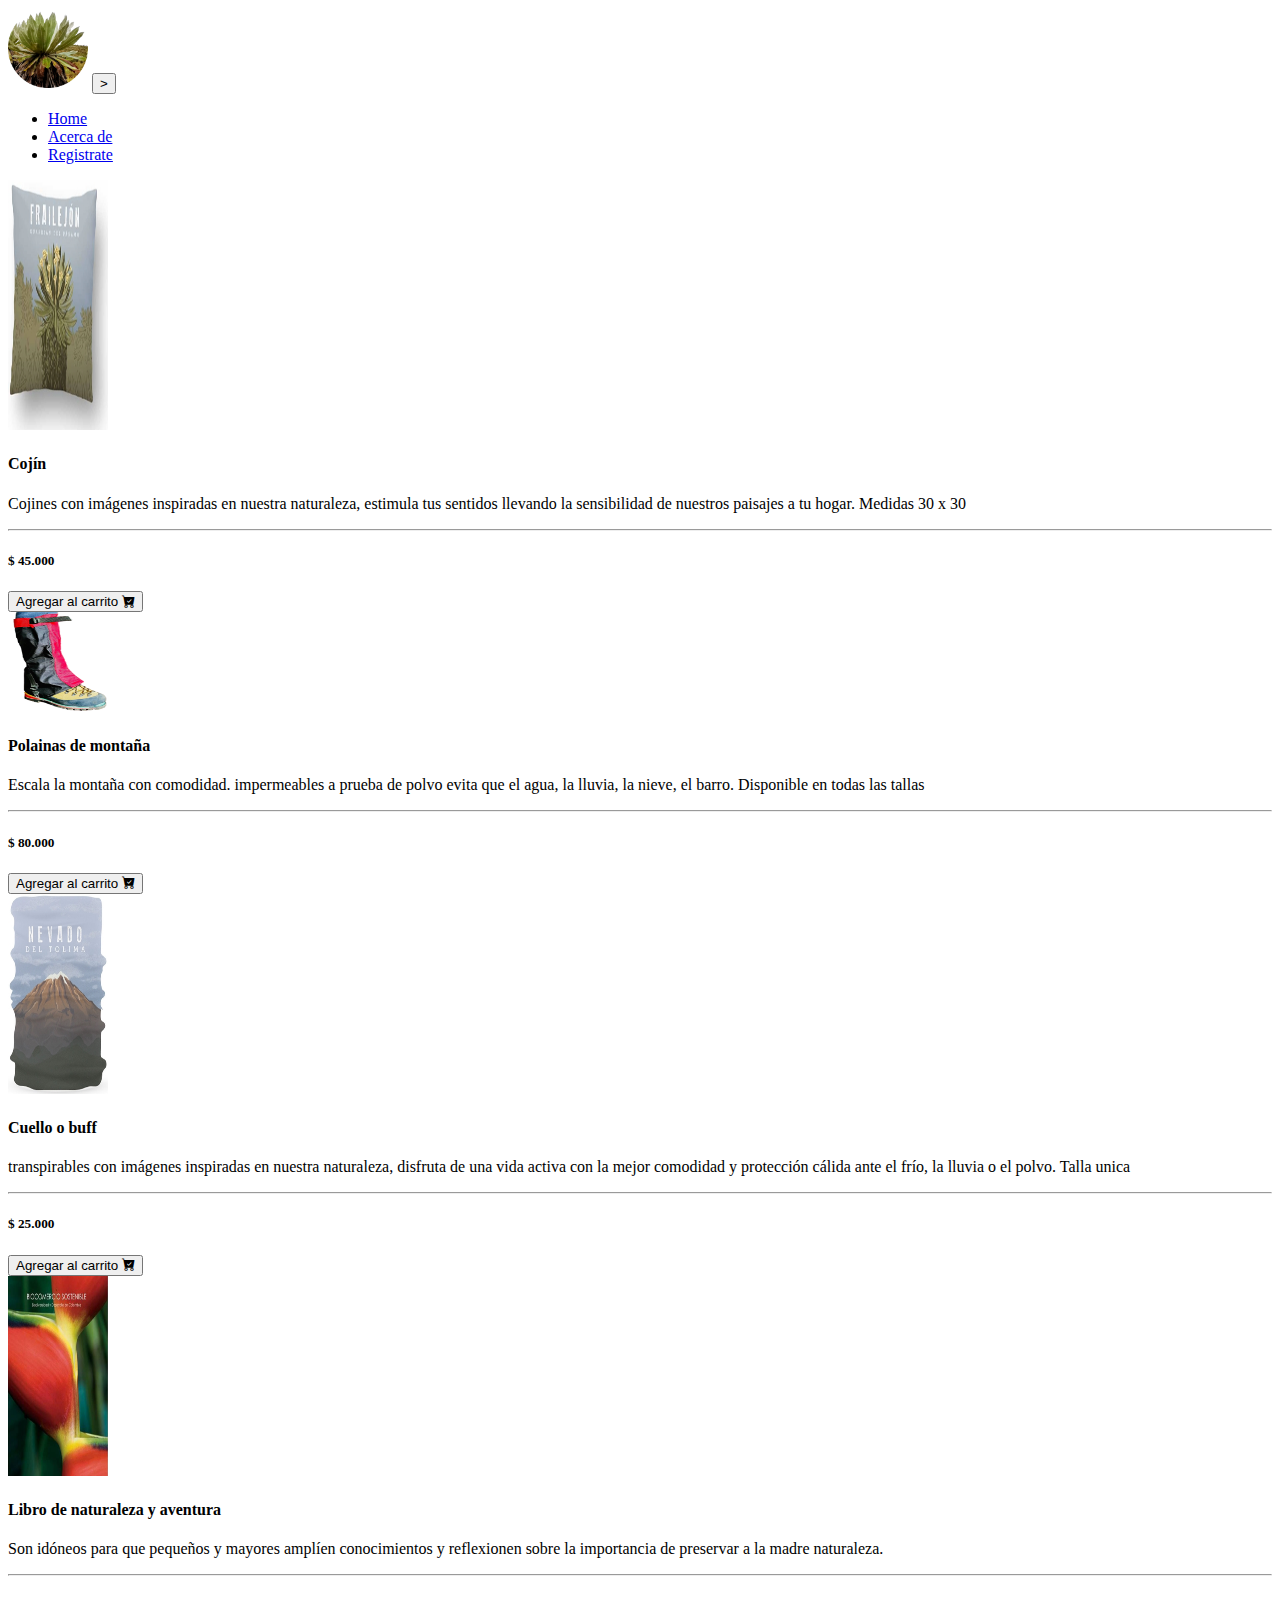
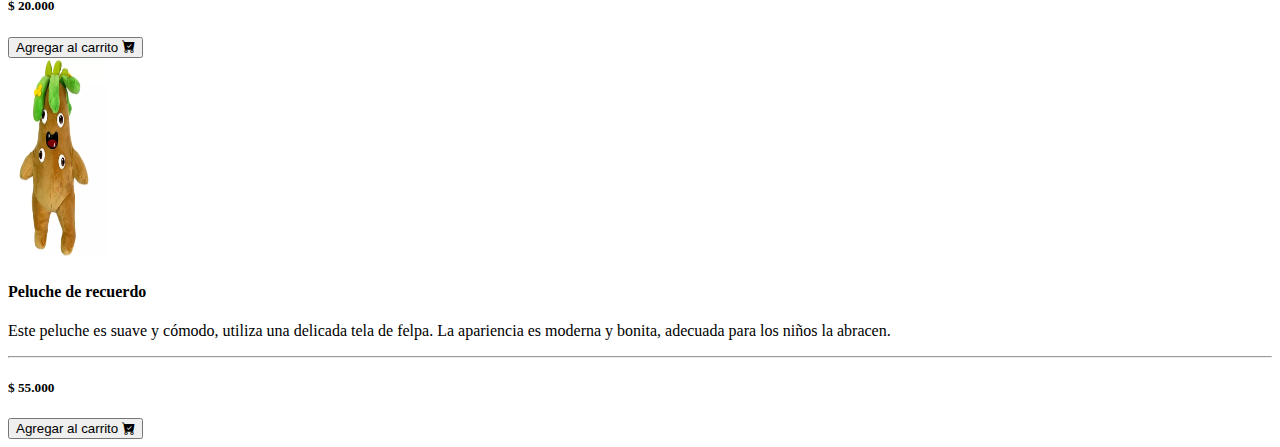
==== src/views/tienda.html @ 35c41cda "se crea tienda" ====
<!DOCTYPE html>
<html lang="en">
  <head>
    <meta charset="UTF-8" />
    <meta name="viewport" content="width=device-width, initial-scale=1.0" />
    <title>Document</title>
    <link
      href="https://cdn.jsdelivr.net/npm/bootstrap@5.3.2/dist/css/bootstrap.min.css"
      rel="stylesheet"
      integrity="sha384-T3c6CoIi6uLrA9TneNEoa7RxnatzjcDSCmG1MXxSR1GAsXEV/Dwwykc2MPK8M2HN"
      crossorigin="anonymous"
    />
    <link
      rel="stylesheet"
      href="https://cdn.jsdelivr.net/npm/bootstrap-icons@1.11.3/font/bootstrap-icons.min.css"
    />
  </head>
  <body>
    <header>
      <nav class="navbar navbar-expand-lg fondomenu">
        <div class="container-fluid">
          <a class="navbar-brand" href="#"
            ><img
              src="../../assets/img/logoreal.png"
              alt="logo"
              class="img-fluid"
              width="80"
              height="80"
          /></a>
          <button
            class="navbar-toggler"
            type="button"
            data-bs-toggle="collapse"
            data-bs-target="#navbarNav"
            aria-controls="navbarNav"
            aria-expanded="false"
            aria-label="Toggle navigation"
          >
            >
            <span class="navbar-toggler-icon"></span>
          </button>
          <div class="collapse navbar-collapse" id="navbarNav">
            <ul class="navbar-nav">
              <li class="nav-item">
                <a class="nav-link active" aria-current="page" href="#">Home</a>
              </li>
              <li class="nav-item">
                <a class="nav-link" href="#">Acerca de</a>
              </li>
              <li class="nav-item">
                <a class="nav-link" href="#">Registrate</a>
              </li>
            </ul>
          </div>
        </div>
      </nav>
    </header>

    <main>
      <section class="container">
        <div
          class="row row-cols-1 row-cols-md-5 text-center justify-content-center"
        >
          <div class="col">
            <div class="card p-3">
              <img
                src="../../assets/img/Cojín.jpg"
                alt="producto 1"
                class="img-fluid" width="100" height="250"
              />
              <h4>Cojín</h4>
              <p>
                Cojines con imágenes inspiradas en nuestra naturaleza, estimula
                tus sentidos llevando la sensibilidad de nuestros paisajes a tu
                hogar.
                
                
                Medidas 30 x 30
              </p>
              <hr />
              <h5 class="fw-bold">$ 45.000</h5>
              <button type="button" class="btn btn-primary">
                Agregar al carrito <i class="bi bi-cart-check-fill"></i>
              </button>
            </div>
          </div>
          <div class="col">
            <div class="card p-3">
              <img
                src="../../assets/img/polainas montaña.png"
                alt="producto 2"
                class="img-fluid" width="100" height="100"
                h-50
              />
              <h4>Polainas de montaña</h4>
              <p>
                Escala la montaña con comodidad. impermeables a prueba de polvo evita que el agua, la lluvia, la
                nieve, el barro. Disponible en todas las tallas
              </p>
              <hr />
              <h5 class="fw-bold">$ 80.000</h5>
              <button type="button" class="btn btn-primary">
                Agregar al carrito <i class="bi bi-cart-check-fill"></i>
              </button>
            </div>
          </div>
          <div class="col">
            <div class="card p-3">
              <img
                src="../../assets/img/cuello o buff.jpg"
                alt="producto 3"
                class="img-fluid" width="100" height="200"
              />
              <h4>Cuello o buff</h4>
              <p>
                transpirables con imágenes inspiradas en nuestra naturaleza,
                disfruta de una vida activa con la mejor comodidad y protección
                cálida ante el frío, la lluvia o el polvo. Talla unica
              </p>
              <hr />
              <h5 class="fw-bold">$ 25.000</h5>
              <button type="button" class="btn btn-primary">
                Agregar al carrito <i class="bi bi-cart-check-fill"></i>
              </button>
            </div>
          </div>
          <div class="col">
            <div class="card p-3">
              <img
                src="../../assets/img/libro.jpg"
                alt="producto 4"
                class="img-fluid" width="100" height="200"
              />
              <h4>Libro de naturaleza y aventura</h4>
              <p>
                Son idóneos para que pequeños y mayores amplíen
                conocimientos y reflexionen sobre la importancia de preservar a
                la madre naturaleza.
              </p>
              <hr />
              <h5 class="fw-bold">$ 20.000</h5>
              <button type="button" class="btn btn-primary">
                Agregar al carrito <i class="bi bi-cart-check-fill"></i>
              </button>
            </div>
          </div>
          <div class="col">
            <div class="card p-3">
              <img
                src="../../assets/img/peluche.webp"
                alt="producto 5"
                class="img-fluid" width="100" height="200"
              />
              <h4>Peluche de recuerdo</h4>
              <p>
                Este peluche es suave y cómodo, utiliza una delicada tela de felpa. La apariencia es moderna y bonita, adecuada para los niños la abracen.
              </p>
              <hr />
              <h5 class="fw-bold">$ 55.000</h5>
              <button type="button" class="btn btn-primary">
                Agregar al carrito <i class="bi bi-cart-check-fill"></i>
              </button>
            </div>
          </div>
        </div>
      </section>
    </main>
    <script
      src="https://cdn.jsdelivr.net/npm/bootstrap@5.3.2/dist/js/bootstrap.bundle.min.js"
      integrity="sha384-C6RzsynM9kWDrMNeT87bh95OGNyZPhcTNXj1NW7RuBCsyN/o0jlpcV8Qyq46cDfL"
      crossorigin="anonymous"
    ></script>
  </body>
</html>
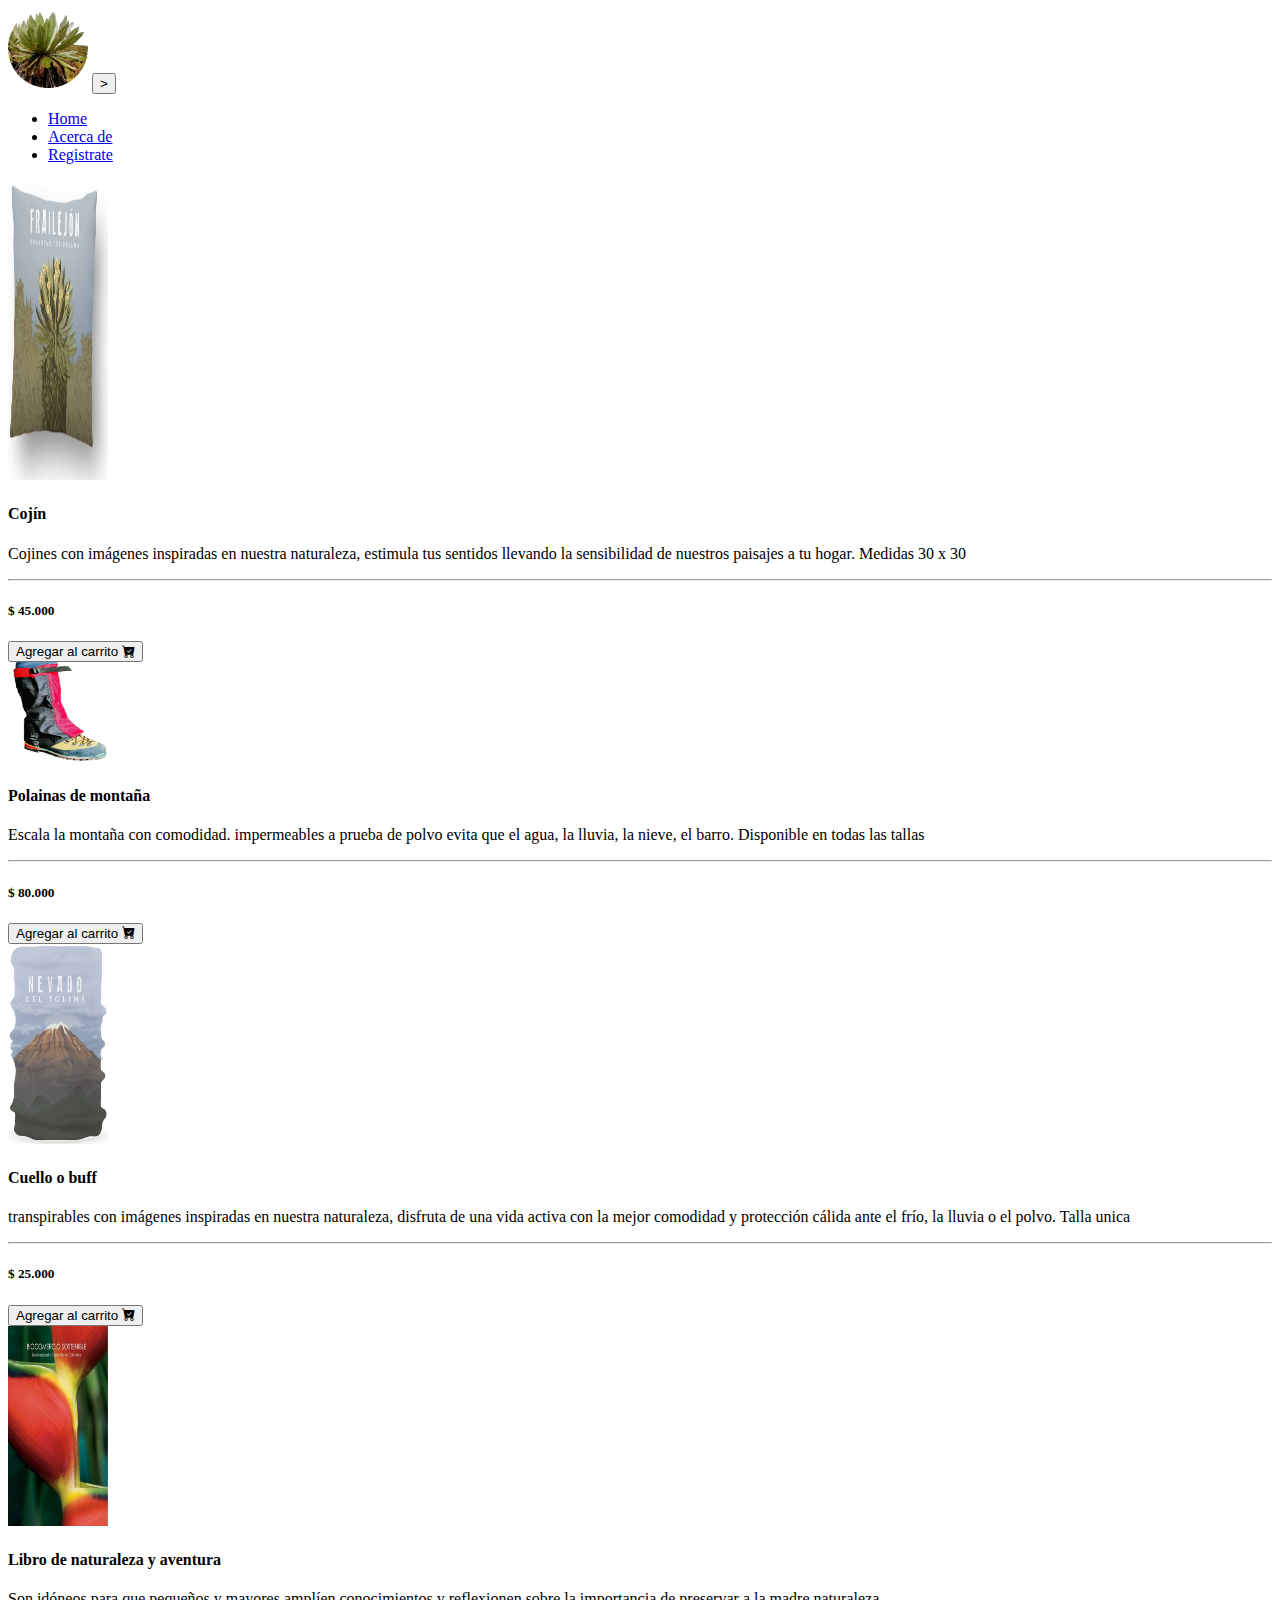
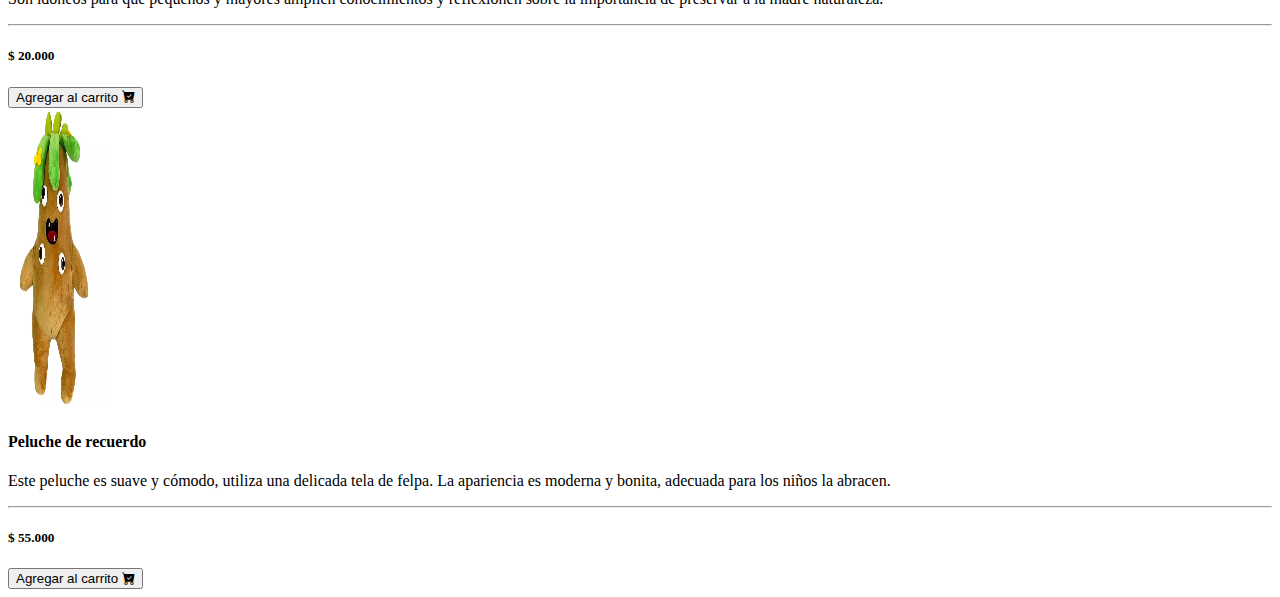
==== commit 6f904f95: "animacion" ====
--- a/src/views/tienda.html
+++ b/src/views/tienda.html
@@ -66,16 +66,15 @@
               <img
                 src="../../assets/img/Cojín.jpg"
                 alt="producto 1"
-                class="img-fluid" width="100" height="250"
+                class="img-fluid"
+                width="100"
+                height="300"
               />
               <h4>Cojín</h4>
               <p>
                 Cojines con imágenes inspiradas en nuestra naturaleza, estimula
                 tus sentidos llevando la sensibilidad de nuestros paisajes a tu
-                hogar.
-                
-                
-                Medidas 30 x 30
+                hogar. Medidas 30 x 30
               </p>
               <hr />
               <h5 class="fw-bold">$ 45.000</h5>
@@ -89,13 +88,16 @@
               <img
                 src="../../assets/img/polainas montaña.png"
                 alt="producto 2"
-                class="img-fluid" width="100" height="100"
+                class="img-fluid"
+                width="100"
+                height="100"
                 h-50
               />
               <h4>Polainas de montaña</h4>
               <p>
-                Escala la montaña con comodidad. impermeables a prueba de polvo evita que el agua, la lluvia, la
-                nieve, el barro. Disponible en todas las tallas
+                Escala la montaña con comodidad. impermeables a prueba de polvo
+                evita que el agua, la lluvia, la nieve, el barro. Disponible en
+                todas las tallas
               </p>
               <hr />
               <h5 class="fw-bold">$ 80.000</h5>
@@ -109,7 +111,9 @@
               <img
                 src="../../assets/img/cuello o buff.jpg"
                 alt="producto 3"
-                class="img-fluid" width="100" height="200"
+                class="img-fluid"
+                width="100"
+                height="200"
               />
               <h4>Cuello o buff</h4>
               <p>
@@ -129,13 +133,15 @@
               <img
                 src="../../assets/img/libro.jpg"
                 alt="producto 4"
-                class="img-fluid" width="100" height="200"
+                class="img-fluid"
+                width="100"
+                height="200"
               />
               <h4>Libro de naturaleza y aventura</h4>
               <p>
-                Son idóneos para que pequeños y mayores amplíen
-                conocimientos y reflexionen sobre la importancia de preservar a
-                la madre naturaleza.
+                Son idóneos para que pequeños y mayores amplíen conocimientos y
+                reflexionen sobre la importancia de preservar a la madre
+                naturaleza.
               </p>
               <hr />
               <h5 class="fw-bold">$ 20.000</h5>
@@ -149,11 +155,15 @@
               <img
                 src="../../assets/img/peluche.webp"
                 alt="producto 5"
-                class="img-fluid" width="100" height="200"
+                class="img-fluid"
+                width="100"
+                height="300"
               />
               <h4>Peluche de recuerdo</h4>
               <p>
-                Este peluche es suave y cómodo, utiliza una delicada tela de felpa. La apariencia es moderna y bonita, adecuada para los niños la abracen.
+                Este peluche es suave y cómodo, utiliza una delicada tela de
+                felpa. La apariencia es moderna y bonita, adecuada para los
+                niños la abracen.
               </p>
               <hr />
               <h5 class="fw-bold">$ 55.000</h5>
